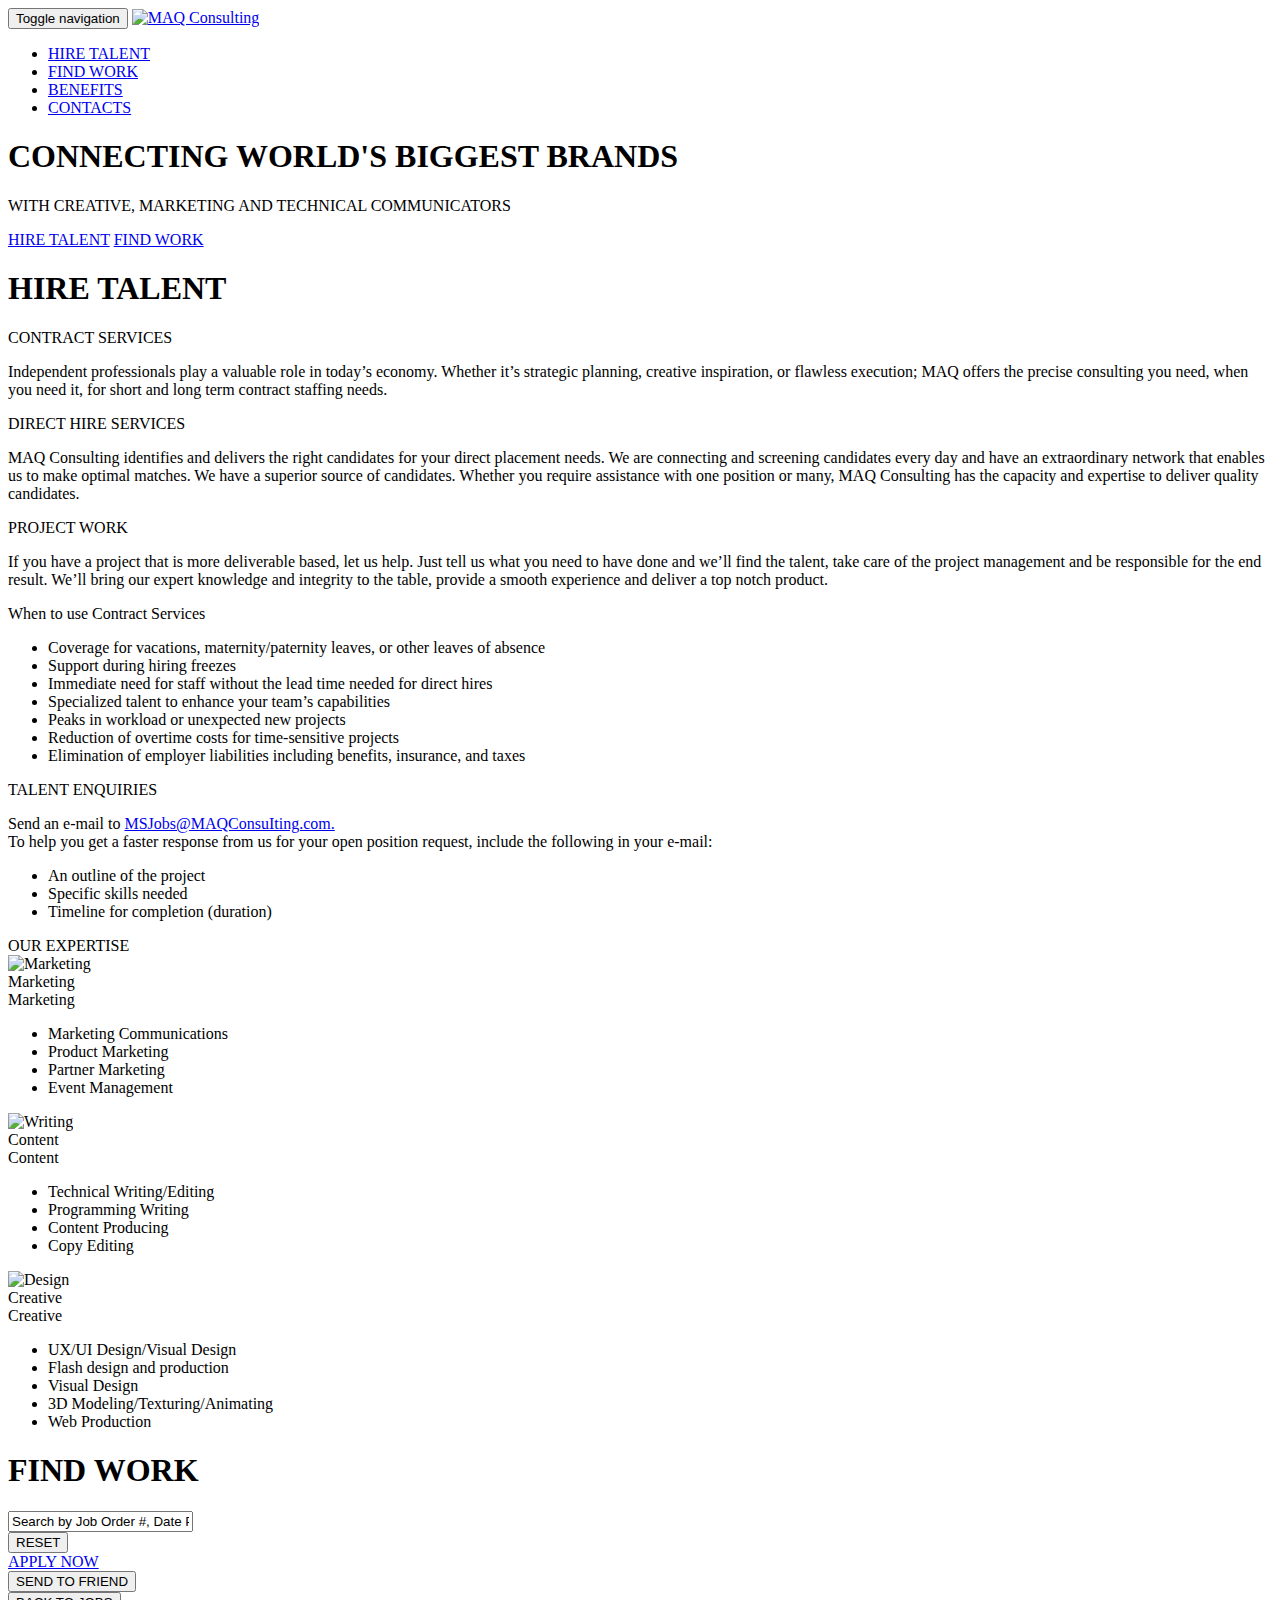
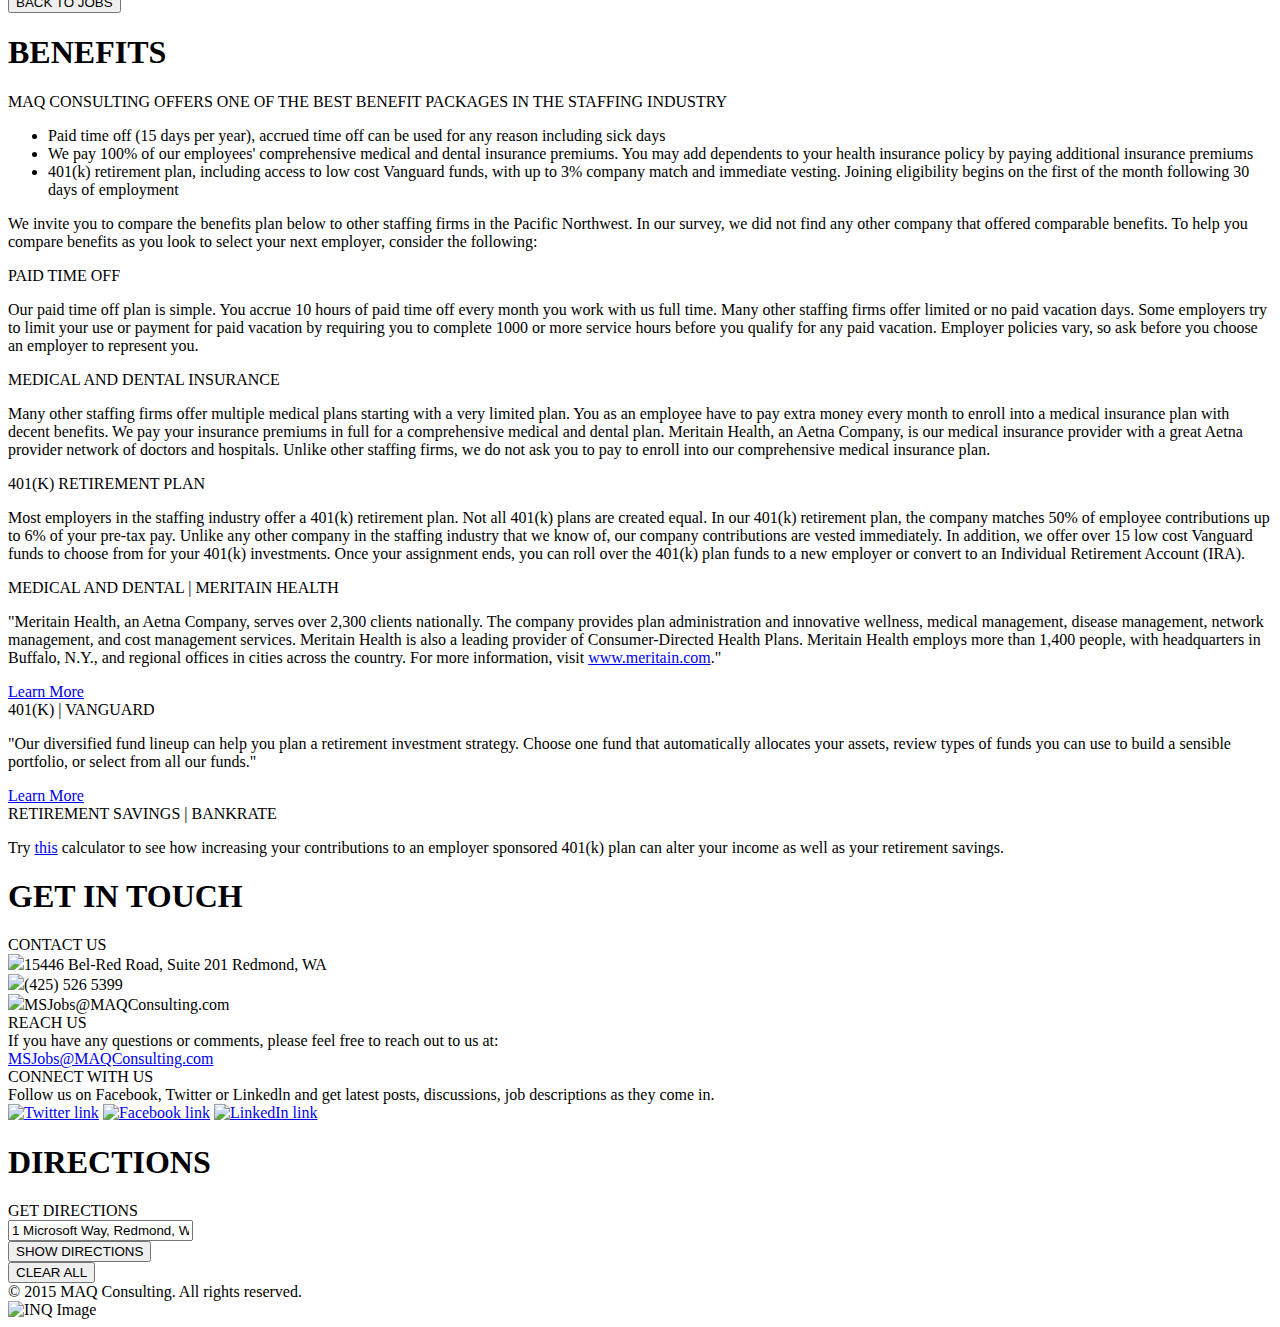
==== MAQConsulting/index.html @ 41c6248d "Fixing invalid font" ====
﻿<!DOCTYPE html>
<html lang="en">
<head>
    <meta content="text/html; charset=utf-8" http-equiv="Content-Type" />
    <meta name="description" content="MAQ Consulting is a staffing firm specializing in contract positions and project roles for some of the leading high tech companies in the Pacific Northwest. We primarily place candidates in the following categories: Marketing professionals of all levels, Content Writers/Editors/Producers and Coordinators, UX Designers, Visual Designers, Information Architects, 3D Artists, Art Directors and Motion Graphic Designers" />
    <meta name="keywords" content="Staffing, Temporary Employment Agencies, Recruitment & Placement, Associates Temporary Staffing, temporary staffing, temp position, professional temp, professional temp position, professional temp job, find temps, find a temp employee, hire professional employees, temp-to-hire, Employment, Employment service, Employment services industry, Temporary employment, Temporary staffing, Temporary employment agencies, Staffing, Temporary job, Temp jobs, Employment agency, Job search, Job listings, Recruiting, Recruiter, Recruitment, Recruiters, find a job, work in Seattle, Benefits, MAQ consulting, temp agency, contract, contract firms, contract job, contractors, employment, Microsoft, a-, v-, Redmond, careers, career, Excell Data, Allegis, Volt, Filter, Aquent, Sakson and Taylor, S&amp;T, ArtSource, graphic designer jobs, graphic designer jobs in Seattle, graphic designer, 3D artist jobs, 3D artist jobs in Seattle, 3D artist, Content writer jobs, Content writer jobs in Seattle, Content writer, Technical writer jobs, Technical writer jobs in Seattle, Technical writer, Marketing manager jobs, Marketing manager jobs in Seattle, Marketing manager openings, contract jobs, contract positions, Microsoft jobs, creative" />
    <meta name="viewport" content="width=device-width, initial-scale=1, maximum-scale=1, user-scalable=no" />
    <link rel="shortcut icon" type="image/x-icon" href="Layouts/images/MAQ_Consulting.ico">
    <title>MAQ Consulting | Creative, Digital Marketing, and Technology Solutions</title>
    <!-- Bootstrap Core CSS -->
    <link href="http://ajax.aspnetcdn.com/ajax/bootstrap/3.3.5/css/bootstrap.min.css?v=20151023" rel="stylesheet" type="text/css" />
    <!-- Custom CSS -->
    <link href="Layouts/css/home.css?v=20151023" rel="stylesheet" type="text/css" />
    <!-- HTML5 Shim and Respond.js IE8 support of HTML5 elements and media queries -->
    <!-- WARNING: Respond.js doesn't work if you view the page via file:// -->
    <!--[if lt IE 9]>
        <script src="Scripts/html5shiv.js?v=20151023"></script>
        <script src="Scripts/respond.min.js?v=20151023"></script>
    <![endif]-->
    <!--Google fonts-->
    <link href='http://fonts.googleapis.com/css?family=Lato' rel='stylesheet' type='text/css'>

</head>
<!-- The #page-top ID is part of the scrolling feature - the data-spy and data-target are part of the built-in Bootstrap scrollspy function -->
<body id="page-top" data-target=".navbar-fixed-top">
    <!-- Navigation -->
    <nav class="navbar navbar-default navbar-fixed-top top-nav-collapse" role="navigation">
        <div class="container">
            <div id="logoContainer" class="navbar-header page-scroll">
                <button type="button" class="navbar-toggle" data-toggle="collapse" data-target=".navbar-ex1-collapse">
                    <span class="sr-only">Toggle navigation</span>
                    <span class="icon-bar"></span>
                    <span class="icon-bar"></span>
                    <span class="icon-bar"></span>
                </button>
                <a class="navbar-brand page-scroll" href="#page-top"><img id="companyLogo" src="Layouts/images/logo.png" alt="MAQ Consulting"></a>
            </div>
            <!-- Collect the nav links, forms, and other content for toggling -->
            <div id="siteNavigationContainer" class="collapse navbar-collapse navbar-ex1-collapse">
                <ul id="siteNavigation" class="nav navbar-nav">
                    <!-- Hidden li included to remove active class from about link when scrolled up past about section -->
                    <!--<li class="hidden">
                        <a class="page-scroll" href="#page-top"></a>
                    </li>-->
                    <li>
                        <a class="page-scroll" href="#hireTalentSection">HIRE TALENT</a>
                    </li>
                    <li>
                        <a class="page-scroll" href="#findWorkSection">FIND WORK</a>
                    </li>
                    <li>
                        <a class="page-scroll" href="#benefitsSection">BENEFITS</a>
                    </li>
                    <li>
                        <a class="page-scroll" href="#contactSection">CONTACTS</a>
                    </li>
                </ul>
            </div>
            <!-- /.navbar-collapse -->
        </div>
        <!-- /.container -->
    </nav>
    <!-- Intro Section -->
    <section id="introductionSection" class="intro-section">

        <div id="bannerContainer" class="jumbotron">
            <h1 class="bannerTitle">CONNECTING WORLD'S BIGGEST BRANDS</h1>
            <p class="bannerSubTitle">WITH CREATIVE, MARKETING AND TECHNICAL COMMUNICATORS</p>
            <div class="row">
                <div class="col-lg-12">
                    <a id="hireTalentBtn" class="btn btn-default page-scroll" href="#hireTalentSection">HIRE TALENT</a>
                    <a id="findWorkBtn" class="btn btn-default page-scroll" href="#findWorkSection">FIND WORK</a>
                </div>
            </div>
        </div>

    </section>
    <!-- Hire Talent Section -->
    <section id="hireTalentSection" class="about-section">
        <div class="row sectionHeaderContainer">
            <div class="container">
                <div class="sectionHeader col-lg-12 col-xs-12">
                    <h1>HIRE TALENT</h1>
                </div>
            </div>
        </div>
        <div class="row">
            <div id="hireTalentContainer" class="container">
                <div class="row">
                    <div class="col-lg-4 col-sm-4 col-xs-12">
                        <div class="hireContentTitle">CONTRACT SERVICES</div>
                        <p id="contractServiceData" class="hireContentData">Independent professionals play a valuable role in today’s economy. Whether it’s strategic planning, creative inspiration, or flawless execution; MAQ offers the precise consulting you need, when you need it, for short and long term contract staffing needs.</p>
                    </div>
                    <div class="col-lg-4 col-sm-4 col-xs-12">
                        <div class="hireContentTitle">DIRECT HIRE SERVICES</div>
                        <p id="directHireSeriveData" class="hireContentData">MAQ Consulting identifies and delivers the right candidates for your direct placement needs. We are connecting and screening candidates every day and have an extraordinary network that enables us to make optimal matches. We have a superior source of candidates. Whether you require assistance with one position or many, MAQ Consulting has the capacity and expertise to deliver quality candidates.</p>
                    </div>
                    <div class="col-lg-4 col-sm-4 col-xs-12">
                        <div class="hireContentTitle">PROJECT WORK</div>
                        <p id="projectWorkData" class="hireContentData">If you have a project that is more deliverable based, let us help. Just tell us what you need to have done and we’ll find the talent, take care of the project management and be responsible for the end result. We’ll bring our expert knowledge and integrity to the table, provide a smooth experience and deliver a top notch product.</p>
                    </div>

                </div>
                <div class="row">
                    <div class="col-lg-4 col-sm-4 col-xs-12 contractServices">
                        <div class="hireContentTitle">When to use Contract Services</div>
                        <ul id="whenToUseContractData" class="hireContentData">
                            <li>Coverage for vacations, maternity/paternity leaves, or other leaves of absence</li>
                            <li>Support during hiring freezes</li>
                            <li>Immediate need for staff without the lead time needed for direct hires</li>
                            <li>Specialized talent to enhance your team’s capabilities</li>
                            <li>Peaks in workload or unexpected new projects</li>
                            <li>Reduction of overtime costs for time-sensitive projects</li>
                            <li>Elimination of employer liabilities including benefits, insurance, and taxes</li>
                        </ul>
                    </div>
                    <div id="talentEnquirySection" class="col-lg-8 col-sm-8 col-xs-12 talentEnquiries">
                        <div class="talentEnquirySection">
                            <div class="hireContentTitle">TALENT ENQUIRIES</div>
                            <p class="hireContentData"> Send an e-mail to <a class="mailLink" href="mailto:msjobs@maqconsulting.com">MSJobs@MAQConsuIting.com.</a><br /> To help you get a faster response from us for your open position request, include the following in your e-mail:</p>
                            <ul id="talentEnquiryList" class="hireContentData">
                                <li>An outline of the project </li>
                                <li>Specific skills needed </li>
                                <li>Timeline for completion (duration) </li>
                            </ul>
                        </div>
                    </div>
                </div>

                <div id="expertiseLabel" class="hireContentTitle">OUR EXPERTISE</div>
                <div id="expertiseContainer" class="row">
                    <div class="marketingSection col-lg-4 col-sm-6 col-xs-12">
                        <div class="media">
                            <img class="media__image" src="Layouts/images/marketing.jpg" alt="Marketing" />
                            <div class="media__body">
                                <div>Marketing</div>
                            </div>
                        </div>
                        <div class="expertiseSectionTitle">Marketing</div>
                        <ul>
                            <li>Marketing Communications</li>
                            <li>Product Marketing</li>
                            <li>Partner Marketing</li>
                            <li>Event Management</li>
                        </ul>
                    </div>
                    <div class="writingSection col-lg-4 col-sm-6 col-xs-12">
                        <div class="media">
                            <img class="media__image" src="Layouts/images/writing.jpg" alt="Writing" />
                            <div class="media__body">
                                <div>Content</div>
                            </div>
                        </div>
                        <div class="expertiseSectionTitle">Content</div>
                        <ul>
                            <li>Technical Writing/Editing</li>
                            <li>Programming Writing</li>
                            <li>Content Producing</li>
                            <li>Copy Editing</li>
                        </ul>
                    </div>
                    <div class="designSection col-lg-4 col-sm-4 col-xs-12">
                        <div class="media">
                            <img class="media__image" src="Layouts/images/design.jpg" alt="Design" />
                            <div class="media__body">
                                <div>Creative</div>
                            </div>
                        </div>
                        <div class="expertiseSectionTitle">Creative</div>
                        <ul>
                            <li>UX/UI Design/Visual Design</li>
                            <li>Flash design and production</li>
                            <li>Visual Design</li>
                            <li>3D Modeling/Texturing/Animating</li>
                            <li>Web Production</li>
                        </ul>
                    </div>
                </div>
            </div>
        </div>
    </section>
    <!-- Find Work Section -->
    <section id="findWorkSection" class="services-section">
        <div class="row sectionHeaderContainer">
            <div class="container">
                <div class="sectionHeader col-lg-12 col-xs-12">
                    <h1>FIND WORK</h1>
                </div>
            </div>
        </div>
        <div id="findJobsRow" class="row">
            <div class="container">
                <div class="loadingIcon">
                    <div class="spinner">
                        <div class="rect1"></div>
                        <div class="rect2"></div>
                        <div class="rect3"></div>
                        <div class="rect4"></div>
                        <div class="rect5"></div>
                    </div>
                </div>
                <div id="jobListingContainer" class="row">
                    <div class="col-lg-9 col-sm-9 col-xs-12">
                        <input id="searchJobListing" type="text" value="Search by Job Order #, Date Posted, Title, Location" class="helpText"
                               title="Search by Job Order #, Date Posted, Title, Location" />
                    </div>
                    <div class="col-lg-2 col-sm-2 col-xs-12 col-lg-offset-1 col-sm-offset-1"><input id="resetSearch" type="button" value="RESET" onclick="resetSearchBox();" class="titleMessage buttonStyle" /></div>
                    <div id="jobListingsData"></div>
                </div>
                <div id="jobDescriptionContainer" class="row">

                </div>
                <div class="row">
                    <div class="container">
                        <div id="jobActionBtnContainer" class='col-lg-3 col-md-3 col-sm-3 col-xs-12'>
                            <div class='col-lg-12 col-xs-12'><a href="mailto:msjobs@maqconsulting.com"><div class='titleMessage buttonStyle' id='applyJobBtn'>APPLY NOW</div></a></div>
                            <div class='col-lg-12 col-xs-12'><input type='button' value='SEND TO FRIEND' class='titleMessage buttonStyle' id='sendToFriendBtn' /></div>
                            <div class='col-lg-12 col-xs-12'><input type='button' value='BACK TO JOBS' class='titleMessage buttonStyle' id='backToJobsBtn' /></div>
                        </div>
                    </div>
                </div>
            </div>
        </div>
    </section>
    <!-- Benefits Section -->
    <section id="benefitsSection" class="services-section">
        <div class="row sectionHeaderContainer">
            <div class="container">
                <div class="sectionHeader col-lg-12 col-xs-12">
                    <h1>BENEFITS</h1>
                </div>
            </div>
        </div>
        <div class="row">
            <div id="benefitsSectionContainer" class="container">
                <div id="benefitsTextRow" class="row">
                    <div class="col-lg-12 col-xs-12">
                        <div class="benefitsRowTitle">MAQ CONSULTING OFFERS ONE OF THE BEST BENEFIT PACKAGES IN THE STAFFING INDUSTRY</div>
                        <ul id="benefitPackagesList" class="benefitsRowData">
                            <li>Paid time off (15 days per year), accrued time off can be used for any reason including sick days</li>
                            <li>We pay 100% of our employees' comprehensive medical and dental insurance premiums. You may add dependents to your health insurance policy by paying additional insurance premiums</li>
                            <li>401(k) retirement plan, including access to low cost Vanguard funds, with up to 3% company match and immediate vesting. Joining eligibility begins on the first of the month following 30 days of employment</li>
                        </ul>
                        <p class="benefitsRowData">
                            We invite you to compare the benefits plan below to other staffing firms in the Pacific Northwest. In our survey, we did not find any other company that offered comparable benefits.
                            To help you compare benefits as you look to select your next employer, consider the following:
                        </p>
                        <div class="benefitsRowTitle">PAID TIME OFF</div>
                        <p class="benefitsRowData">Our paid time off plan is simple. You accrue 10 hours of paid time off every month you work with us full time. Many other staffing firms offer limited or no paid vacation days. Some employers try to limit your use or payment for paid vacation by requiring you to complete 1000 or more service hours before you qualify for any paid vacation. Employer policies vary, so ask before you choose an employer to represent you.</p>
                        <div class="benefitsRowTitle">MEDICAL AND DENTAL INSURANCE</div>
                        <p class="benefitsRowData">
                            Many other staffing firms offer multiple medical plans starting with a very limited plan. You as an employee have to pay extra money every month to enroll into a medical insurance plan with decent benefits.
                            We pay your insurance premiums in full for a comprehensive medical and dental plan. Meritain Health, an Aetna Company, is our medical insurance provider with a great Aetna provider network of doctors and hospitals. Unlike other staffing firms, we do not ask you to pay to enroll into our comprehensive medical insurance plan.
                        </p>
                        <div class="benefitsRowTitle">401(K) RETIREMENT PLAN</div>
                        <p class="benefitsRowData">Most employers in the staffing industry offer a 401(k) retirement plan. Not all 401(k) plans are created equal. In our 401(k) retirement plan, the company matches 50% of employee contributions up to 6% of your pre-tax pay. Unlike any other company in the staffing industry that we know of, our company contributions are vested immediately. In addition, we offer over 15 low cost Vanguard funds to choose from for your 401(k) investments. Once your assignment ends, you can roll over the 401(k) plan funds to a new employer or convert to an Individual Retirement Account (IRA).</p>
                    </div>
                </div>
                <div id="benefitsCardsRow" class="row">
                    <div class="col-lg-6 col-sm-6 col-xs-12">
                        <section class="card">
                            <div class="benefitsCardTitle">MEDICAL AND DENTAL | MERITAIN HEALTH </div>
                            <p class="benefitsCardData">"Meritain Health, an Aetna Company, serves over 2,300 clients nationally. The company provides plan administration and innovative wellness, medical management, disease management, network management, and cost management services. Meritain Health is also a leading provider of Consumer-Directed Health Plans. Meritain Health employs more than 1,400 people, with headquarters in Buffalo, N.Y., and regional offices in cities across the country. For more information, visit <a href="https://www.meritain.com" target="_blank">www.meritain.com</a>."</p>
                            <a class="learnMoreLink" href="https://www.meritain.com/" target="_blank">Learn More</a>
                        </section>
                        <section class="card">
                            <div class="benefitsCardTitle">401(K) | VANGUARD</div>
                            <p class="benefitsCardData">"Our diversified fund lineup can help you plan a retirement investment strategy. Choose one fund that automatically allocates your assets, review types of funds you can use to build a sensible portfolio, or select from all our funds."</p>
                            <a class="learnMoreLink" href="http://www.vanguard.com/" target="_blank">Learn More</a>
                        </section>
                    </div>
                    <div class="column2Cards col-lg-6 col-sm-6 col-xs-12">
                        <section class="card">
                            <div class="benefitsCardTitle">RETIREMENT SAVINGS | BANKRATE</div>
                            <p class="benefitsCardData">Try <a href="http://www.bankrate.com/calculators/retirement/401-k-contribution-calculator.aspx#ixzz15knigVgj" target="_blank">this</a> calculator to see how increasing your contributions to an employer sponsored 401(k) plan can alter your income as well as your retirement savings.</p>
                        </section>
                    </div>
                </div>
            </div>
        </div>
    </section>
    <!-- Contact Section -->
    <section id="contactSection" class="contact-section">
        <div class="row sectionHeaderContainer">
            <div class="container">
                <div class="sectionHeader col-lg-12 col-xs-12">
                    <h1>GET IN TOUCH</h1>
                </div>
            </div>
        </div>
        <div class="row contactContainer">
            <div id="contactInfo" class="container">
                <div class="col-lg-4 col-sm-4 col-xs-8">
                    <div class="contactRowTitle">CONTACT US</div>
                    <div class="contactRowContent">
                        <img src="Layouts/images/Location_icon.png" />15446 Bel-Red Road, Suite 201 Redmond, WA
                    </div>
                    <div class="contactRowContent">
                        <img src="Layouts/images/Phone_icon.png" />(425) 526 5399
                    </div>
                    <div class="contactRowContent">
                        <img src="Layouts/images/Email_icon.png" />MSJobs@MAQConsulting.com
                    </div>
                </div>
                <div id="reachUsContainer" class="col-lg-4 col-sm-4 col-xs-8">
                    <div class="contactRowTitle">REACH US</div>
                    <div id="reachUsMessage" class="contactRowContent">If you have any questions or comments, please  feel free to reach out to us at:</div>
                    <div class="contactRowContent"><a class="mailLink" href="mailto:MSJobs@MAQConsulting.com" target="_top">MSJobs@MAQConsulting.com</a></div>
                </div>
                <div class="socialContent col-lg-4 col-sm-4 col-xs-8">
                    <div class="contactRowTitle">CONNECT WITH US</div>
                    <div class="contactRowContent">Follow us on Facebook, Twitter or Linkedln and get latest posts, discussions, job descriptions as they  come in.</div>
                    <div id="socialIconContainer">
                        <a id="twitterLink" href="http://twitter.com/maqconsulting" target="_blank"><span><img src="Layouts/images/twitter.png" alt="Twitter link" /></span></a>
                        <a id="facebookLink" href="http://www.facebook.com/pages/MAQ-Consulting/67256737143?v=photos&ref=ts#!/pages/MAQ-Consulting/67256737143?v=wall" target="_blank"><span><img src="Layouts/images/FbIcon.png" alt="Facebook link" /></span></a>
                        <a id="linkedInLink" href="http://www.linkedin.com/company/825092?trk=null" target="_blank"><span><img src="Layouts/images/LinkedInIcon.png" alt="LinkedIn link" /> </span></a>
                    </div>

                </div>
            </div>
        </div>
        <div class="row sectionHeaderContainer">
            <div class="container">
                <div class="sectionHeader col-lg-12 col-xs-12">
                    <h1>DIRECTIONS</h1>
                </div>
            </div>
        </div>
        <div id="mapContainerRow" class="row">
            <div id="mapContainer" class="container">
                <div class="directionTitle">GET DIRECTIONS</div>
                <div class="row">
                    <div class="col-lg-12 col-xs-12">
                        <div id='mapviewer' class="content"></div>
                    </div>
                </div>
                <div id="directionBtnContainer" class="row">
                    <div class="col-lg-7 col-sm-7 col-xs-12">
                        <input id="directionInput" type="text" value="1 Microsoft Way, Redmond, WA 98052" class="maqwatermark titleMessage txtBoxBorder txtbox helpText" onkeydown="handleEnter_direction(event)"
                               title="1 Microsoft Way, Redmond, WA 98052" required="required" />
                    </div>
                    <div class="col-lg-3 col-sm-3 col-xs-12">
                        <input type="button" value="SHOW DIRECTIONS" onclick="getLocation()" class="titleMessage buttonStyle"
                               id="show" />
                    </div>
                    <div class="col-lg-2 col-sm-2 col-xs-12">
                        <input type="button" value="CLEAR ALL" onclick="resetFields();" class="titleMessage buttonStyle"
                               id="clear" />
                    </div>

                </div>
                <div class="contactLoadingIcon">
                    <div class="spinner">
                        <div class="rect1"></div>
                        <div class="rect2"></div>
                        <div class="rect3"></div>
                        <div class="rect4"></div>
                        <div class="rect5"></div>
                    </div>
                </div>
                <div class="row" id="directions">
                </div>
            </div>
        </div>
    </section>
    <section id="footerContainer">
        <div class="row" id="footerSection">
            <div class="container">
                <div id="footerText">
                    <div>&copy;&nbsp;2015 MAQ Consulting. All rights reserved.</div>
                </div>
                <div>
                    <div class="inqImageContainer"><img src="Layouts/images/inqLogo.png" alt="INQ Image" /></div>
                </div>
            </div>
        </div>
    </section>
    <!-- Data Dump -->
    <div class="hide" id="dumpData"></div>
    <!-- jQuery -->
    <script type="text/javascript" src="http://ajax.aspnetcdn.com/ajax/jQuery/jquery-2.1.4.min.js"></script>
    <!-- Bootstrap Core JavaScript -->
    <script type="text/javascript" src="http://ajax.aspnetcdn.com/ajax/bootstrap/3.3.5/bootstrap.min.js"></script>
    <!-- Scrolling Nav JavaScript -->
    <script type="text/javascript" src="Layouts/js/index.js?v=20151023"></script>
    <script type="text/javascript" charset="UTF-8" src="http://ecn.dev.virtualearth.net/mapcontrol/mapcontrol.ashx?v=6.3"></script>
    <script type="text/javascript" src="Layouts/js/BingMap.js?v=20151023"></script>
    <script>
        //Google analytics code
        var _gaq = _gaq || [];
        _gaq.push(['_setAccount', 'UA-7928102-2']);
        _gaq.push(['_trackPageview']);

        (function () {
            var ga = document.createElement('script'); ga.type = 'text/javascript'; ga.async = true;
            ga.src = ('https:' == document.location.protocol ? 'https://ssl' : 'http://www') + '.google-analytics.com/ga.js';
            var s = document.getElementsByTagName('script')[0]; s.parentNode.insertBefore(ga, s);
        })();
    </script>
</body>
</html>
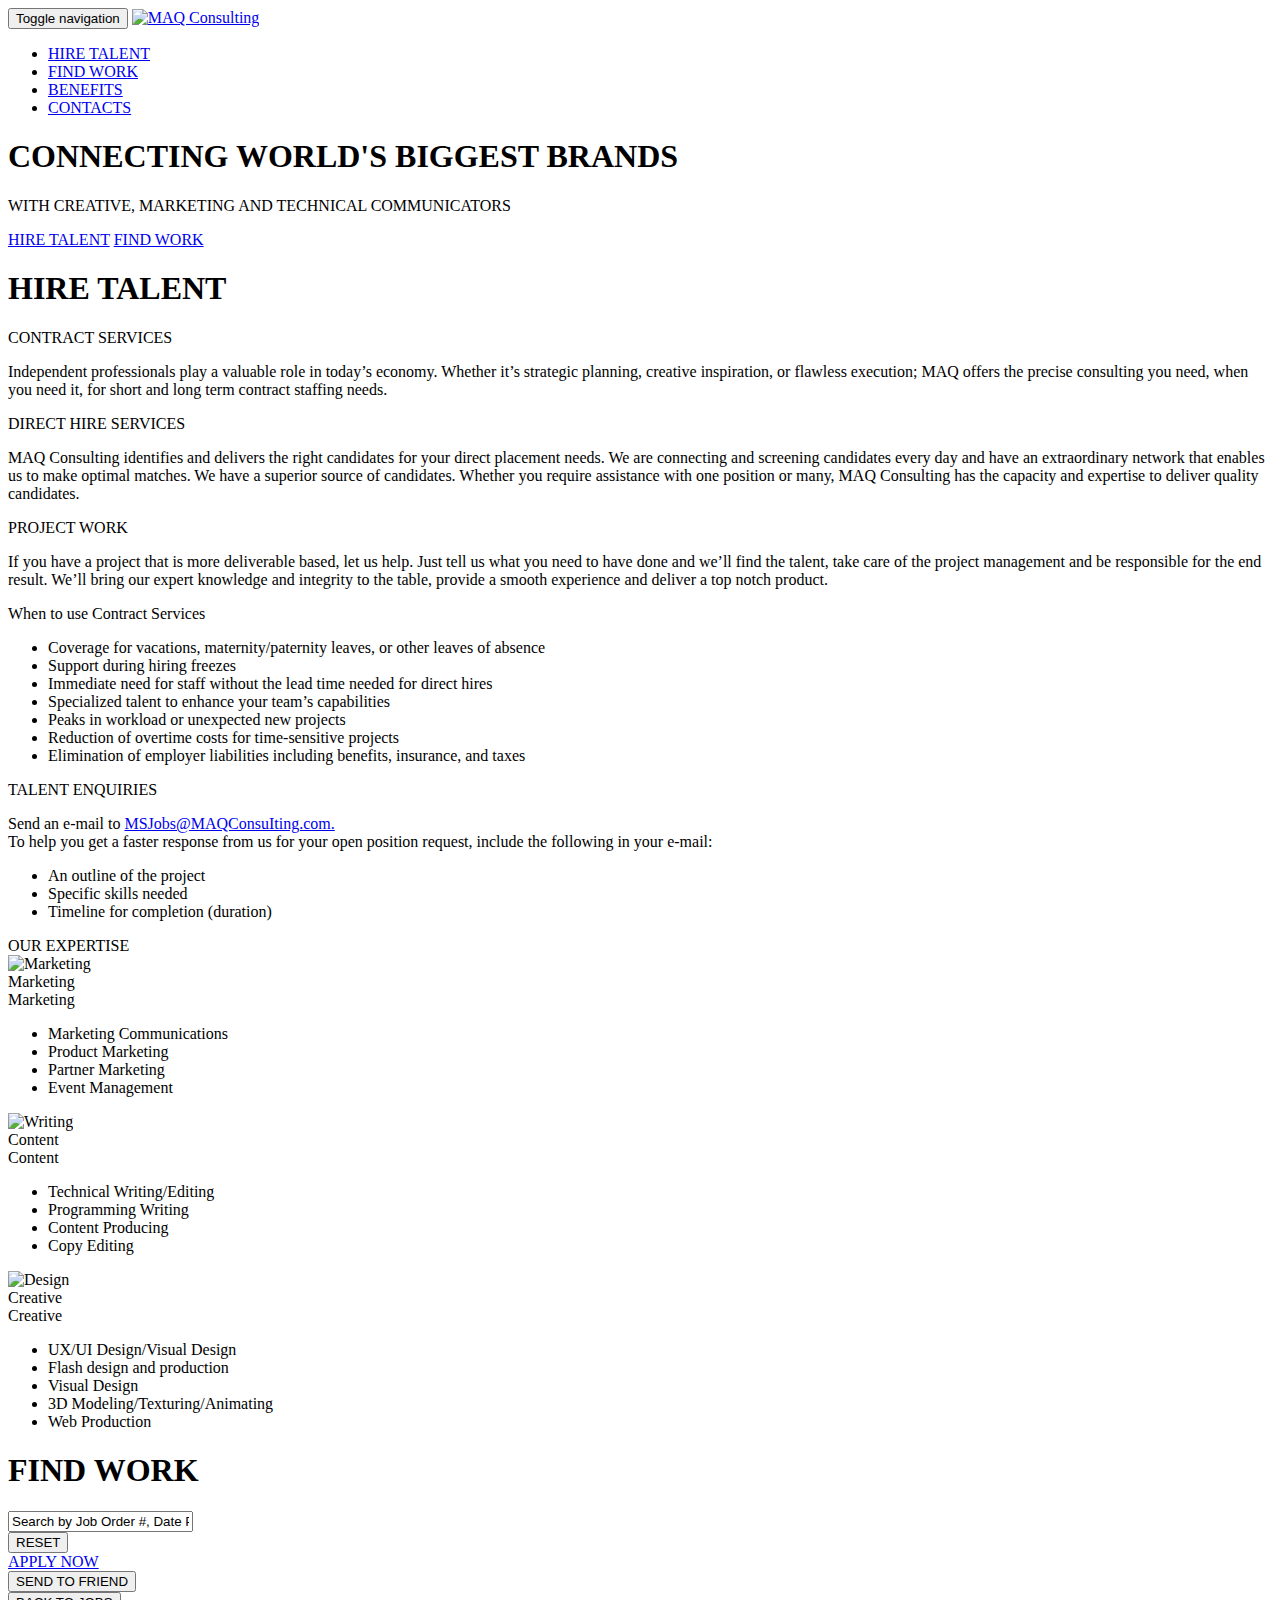
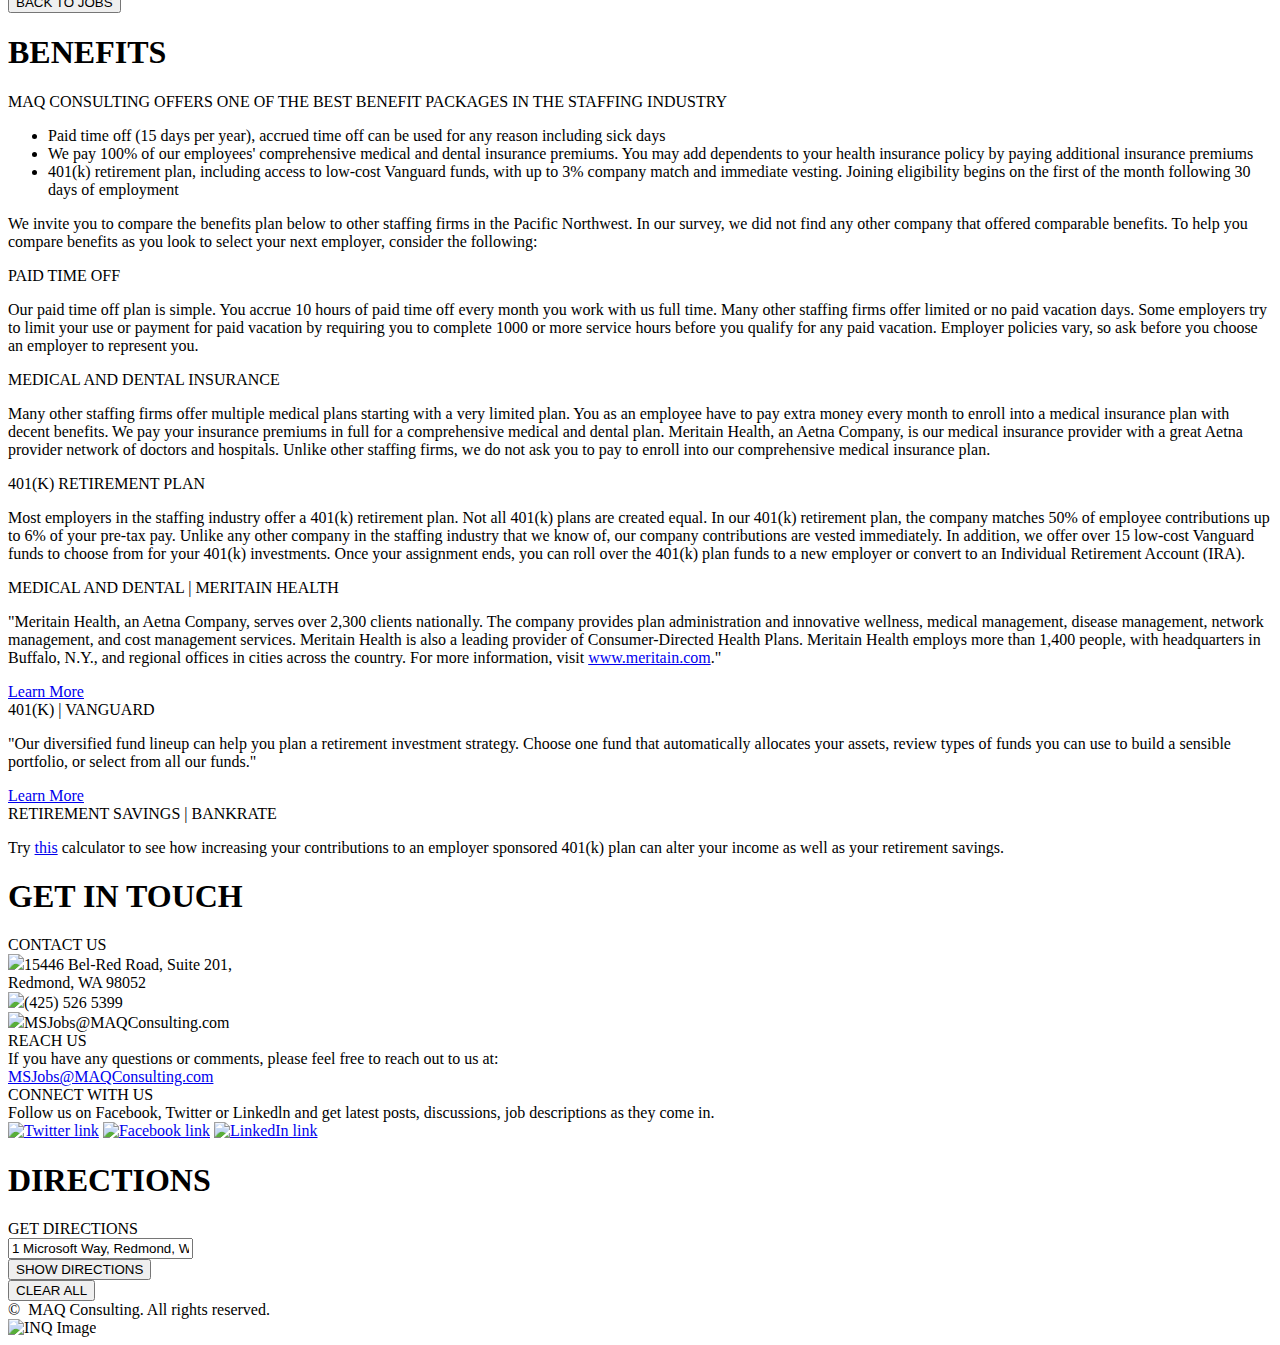
==== commit d5e5a9a9: ""Redirect to application page"" ====
--- a/MAQConsulting/index.html
+++ b/MAQConsulting/index.html
@@ -213,7 +213,7 @@
                 <div class="row">
                     <div class="container">
                         <div id="jobActionBtnContainer" class='col-lg-3 col-md-3 col-sm-3 col-xs-12'>
-                            <div class='col-lg-12 col-xs-12'><a href="mailto:msjobs@maqconsulting.com"><div class='titleMessage buttonStyle' id='applyJobBtn'>APPLY NOW</div></a></div>
+                            <div class='col-lg-12 col-xs-12'><a class="applyLink" target="_blank" href="#"><div class='titleMessage buttonStyle' id='applyJobBtn'>APPLY NOW</div></a></div>
                             <div class='col-lg-12 col-xs-12'><input type='button' value='SEND TO FRIEND' class='titleMessage buttonStyle' id='sendToFriendBtn' /></div>
                             <div class='col-lg-12 col-xs-12'><input type='button' value='BACK TO JOBS' class='titleMessage buttonStyle' id='backToJobsBtn' /></div>
                         </div>
@@ -239,7 +239,7 @@
                         <ul id="benefitPackagesList" class="benefitsRowData">
                             <li>Paid time off (15 days per year), accrued time off can be used for any reason including sick days</li>
                             <li>We pay 100% of our employees' comprehensive medical and dental insurance premiums. You may add dependents to your health insurance policy by paying additional insurance premiums</li>
-                            <li>401(k) retirement plan, including access to low cost Vanguard funds, with up to 3% company match and immediate vesting. Joining eligibility begins on the first of the month following 30 days of employment</li>
+                            <li>401(k) retirement plan, including access to low-cost Vanguard funds, with up to 3% company match and immediate vesting. Joining eligibility begins on the first of the month following 30 days of employment</li>
                         </ul>
                         <p class="benefitsRowData">
                             We invite you to compare the benefits plan below to other staffing firms in the Pacific Northwest. In our survey, we did not find any other company that offered comparable benefits.
@@ -253,7 +253,7 @@
                             We pay your insurance premiums in full for a comprehensive medical and dental plan. Meritain Health, an Aetna Company, is our medical insurance provider with a great Aetna provider network of doctors and hospitals. Unlike other staffing firms, we do not ask you to pay to enroll into our comprehensive medical insurance plan.
                         </p>
                         <div class="benefitsRowTitle">401(K) RETIREMENT PLAN</div>
-                        <p class="benefitsRowData">Most employers in the staffing industry offer a 401(k) retirement plan. Not all 401(k) plans are created equal. In our 401(k) retirement plan, the company matches 50% of employee contributions up to 6% of your pre-tax pay. Unlike any other company in the staffing industry that we know of, our company contributions are vested immediately. In addition, we offer over 15 low cost Vanguard funds to choose from for your 401(k) investments. Once your assignment ends, you can roll over the 401(k) plan funds to a new employer or convert to an Individual Retirement Account (IRA).</p>
+                        <p class="benefitsRowData">Most employers in the staffing industry offer a 401(k) retirement plan. Not all 401(k) plans are created equal. In our 401(k) retirement plan, the company matches 50% of employee contributions up to 6% of your pre-tax pay. Unlike any other company in the staffing industry that we know of, our company contributions are vested immediately. In addition, we offer over 15 low-cost Vanguard funds to choose from for your 401(k) investments. Once your assignment ends, you can roll over the 401(k) plan funds to a new employer or convert to an Individual Retirement Account (IRA).</p>
                     </div>
                 </div>
                 <div id="benefitsCardsRow" class="row">
@@ -293,7 +293,7 @@
                 <div class="col-lg-4 col-sm-4 col-xs-8">
                     <div class="contactRowTitle">CONTACT US</div>
                     <div class="contactRowContent">
-                        <img src="Layouts/images/Location_icon.png" />15446 Bel-Red Road, Suite 201 Redmond, WA
+                        <img src="Layouts/images/Location_icon.png" />15446 Bel-Red Road, Suite 201,<br />Redmond, WA 98052
                     </div>
                     <div class="contactRowContent">
                         <img src="Layouts/images/Phone_icon.png" />(425) 526 5399
@@ -367,7 +367,7 @@
         <div class="row" id="footerSection">
             <div class="container">
                 <div id="footerText">
-                    <div>&copy;&nbsp;2015 MAQ Consulting. All rights reserved.</div>
+                    <div>&copy;&nbsp;<span class="currentYear"></span> MAQ Consulting. All rights reserved.</div>
                 </div>
                 <div>
                     <div class="inqImageContainer"><img src="Layouts/images/inqLogo.png" alt="INQ Image" /></div>
